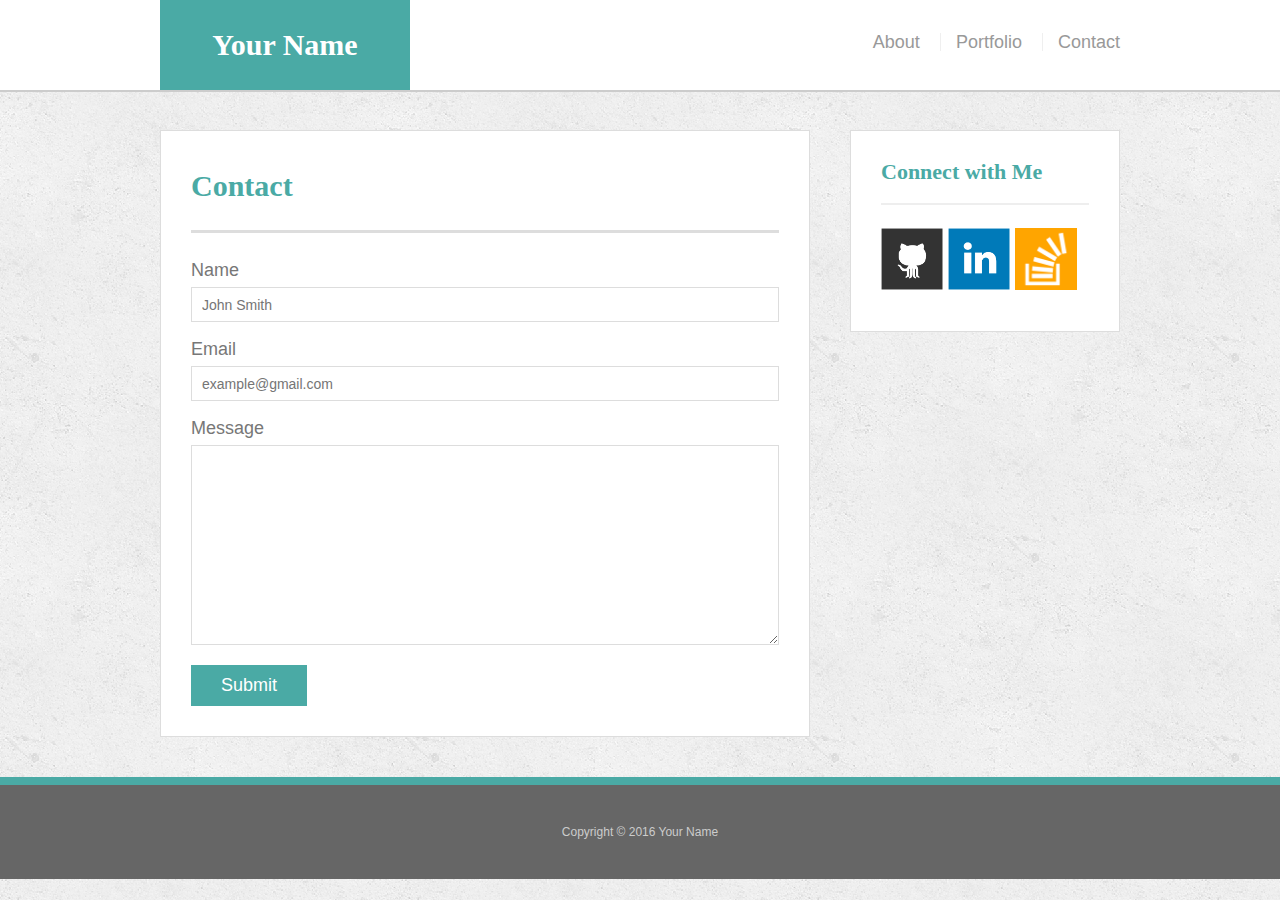
==== contact.html @ 8236fe0b "adding skeleton" ====
<!doctype html>
<html lang="en-us">

<head>
  <meta charset="UTF-8">
  <title>Contact | Your Name</title>
  <link rel="stylesheet" type="text/css" href="assets/css/reset.css">
  <link rel="stylesheet" type="text/css" href="assets/css/style.css">
</head>

<body>

  <header id="masthead">
    <div class="container">
      <a href="index.html" id="logo">Your Name</a>
      <nav>
        <a href="index.html">About</a>
        <a href="portfolio.html">Portfolio</a>
        <a href="contact.html">Contact</a>
      </nav>
    </div>
  </header>

  <div id="main-container" class="container">
    <section class="main-section">
      <h1>Contact</h1>

      <form id="contact-form">
        <ul>
          <li>
            <label for="name">Name</label>
            <input type="text" id="name" name="name" placeholder="John Smith" required="required">
          </li>
          <li>
            <label for="email">Email</label>
            <input type="email" id="email" name="email" placeholder="example@gmail.com" required="required">
          </li>
          <li>
            <label for="message">Message</label>
            <textarea id="message" name="message" required="required"></textarea>
          </li>
        </ul>
        <input type="submit">
      </form>

    </section>

    <section class="sidebar">
      <div id="connect">
        <h2>Connect with Me</h2>

        <a href="#"><img src="assets/images/github-128.png" class="social" alt="GitHub" /></a>
        <a href="#"><img src="assets/images/linkedin-128.png" class="social" alt="LinkedIn" /></a>
        <a href="#"><img src="assets/images/stackoverflow-128.png" class="social" alt="Stack Overflow" /></a>
      </div>
    </section>
  </div>

  <footer>
    <div class="container">
      Copyright &copy; 2016 Your Name
    </div>
  </footer>
</body>

</html>
---- assets/css/style.css ----
body {
  font-family: Arial, "Helvetica Neue", Helvetica, sans-serif;
  font-size: 18px;
  line-height: 34px;
  color: #777;
  background: url("../images/concrete_seamless.png");
}

* {
  box-sizing: border-box;
}

/* general */

.container {
  width: 100%;
  max-width: 960px;
  margin: 0 auto;
  clear: both;
}

h1,
h2,
h3,
p {
  margin-bottom: 20px;
}

p:last-child {
  margin-bottom: 0;
}

h1,
h2,
h3 {
  font-family: Georgia, Times, "Times New Roman", serif;
  font-weight: 700;
  color: #4aaaa5;
}

h1 {
  padding-bottom: 20px;
  font-size: 30px;
  line-height: 49px;
  border-bottom: 3px solid #ddd;
}

h2,
h3 {
  font-size: 22px;
}

/* header */

#masthead {
  position: fixed;
  z-index: 99;
  width: 100%;
  margin: 0 0 30px;
  overflow: auto;
  color: #fff;
  background: #fff;
  border-bottom: 2px solid #ccc;
}

#logo {
  float: left;
  width: 250px;
  height: 90px;
  font-family: Georgia, Times, "Times New Roman", serif;
  font-size: 30px;
  font-weight: 700;
  line-height: 90px;
  color: #fff;
  text-align: center;
  text-decoration: none;
  background: #4aaaa5;
}

nav {
  float: right;
  margin-top: 25px;
}

nav a {
  display: inline-block;
  padding-left: 15px;
  margin-left: 15px;
  line-height: 18px;
  color: #999;
  text-decoration: none;
  border-left: 1px solid #efefef;
}

nav a:first-child {
  border-left: 0 none;
}

/* footer */

footer {
  padding: 30px 0;
  clear: both;
  font-size: 12px;
  color: #fff;
  color: #ccc;
  text-align: center;
  background: #666;
  border-top: 8px solid #4aaaa5;
}

/* sidebar */

.sidebar {
  float: right;
  width: 100%;
  max-width: 270px;
  padding: 30px;
  margin-bottom: 20px;
  background: #fff;
  border: 1px solid #ddd;
}

h3,
.sidebar h2 {
  padding-bottom: 20px;
  margin-bottom: 15px;
  line-height: 22px;
  border-bottom: 2px solid #eee;
}

.social {
  width: 62px;
  height: 62px;
  margin-top: 8px;
  margin-right: 5px;
}

.social:last-child {
  margin-right: 0;
}

/* main */

#main-container {
  padding-top: 130px;
}

.main-section {
  float: left;
  width: 100%;
  max-width: 650px;
  padding: 30px;
  margin: 0 0 40px;
  background: #fff;
  border: 1px solid #ddd;
}

/* portfolio page */

.work {
  position: relative;
  float: left;
  width: 274px;
  margin: 20px 0 25px;
  overflow: auto;
}

.work:nth-child(even) {
  margin-right: 40px;
}

.work img {
  width: 100%;
  border: 0 none;
  opacity: 0.8;
}

.work h3 {
  position: absolute;
  bottom: 20px;
  width: 100%;
  padding: 15px;
  margin-bottom: 0;
  font-weight: 300;
  line-height: 30px;
  color: #fff;
  text-align: center;
  background: #4aaaa5;
  border-bottom: 0;
}

.auth-image {
  float: left;
  width: 200px;
  height: auto;
  margin-top: 10px;
  margin-right: 25px;
}

/* contact page */

#contact-form ul {
  margin-bottom: 20px;
}

#contact-form li {
  margin-bottom: 10px;
}

label,
input[type=text],
input[type=email],
textarea {
  display: block;
  width: 100%;
}

input[type=text],
input[type=email],
textarea {
  height: 35px;
  padding: 0 10px;
  font-size: 14px;
  border: 1px solid #ddd;
}

textarea {
  height: 200px;
}

input[type=submit] {
  padding: 10px 30px;
  font-size: 18px;
  color: #fff;
  cursor: pointer;
  background: #4aaaa5;
  border: 0 none;
}
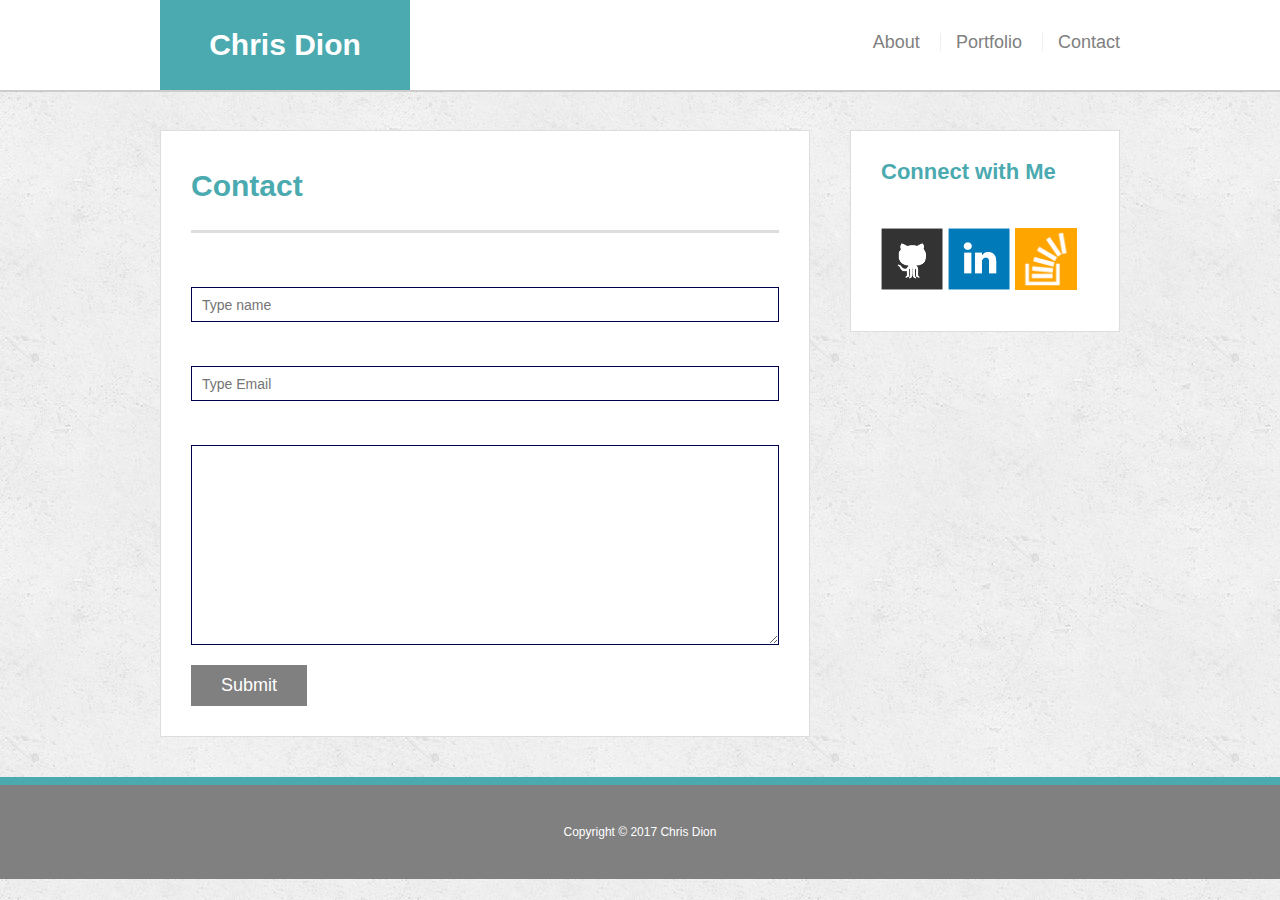
==== commit 6a17a2c4: "everything but the cat" ====
--- a/contact.html
+++ b/contact.html
@@ -1,18 +1,16 @@
 <!doctype html>
 <html lang="en-us">
-
 <head>
   <meta charset="UTF-8">
-  <title>Contact | Your Name</title>
+    <meta name=viewport content="width=device-width, initial-scale=1">
+  <title>Contact | Chris Dion</title>
   <link rel="stylesheet" type="text/css" href="assets/css/reset.css">
   <link rel="stylesheet" type="text/css" href="assets/css/style.css">
 </head>
-
 <body>
-
   <header id="masthead">
     <div class="container">
-      <a href="index.html" id="logo">Your Name</a>
+      <a href="index.html" id="logo">Chris Dion</a>
       <nav>
         <a href="index.html">About</a>
         <a href="portfolio.html">Portfolio</a>
@@ -20,20 +18,18 @@
       </nav>
     </div>
   </header>
-
   <div id="main-container" class="container">
     <section class="main-section">
       <h1>Contact</h1>
-
       <form id="contact-form">
         <ul>
           <li>
             <label for="name">Name</label>
-            <input type="text" id="name" name="name" placeholder="John Smith" required="required">
+            <input type="text" id="name" name="name" placeholder="Type name" required="required">
           </li>
           <li>
             <label for="email">Email</label>
-            <input type="email" id="email" name="email" placeholder="example@gmail.com" required="required">
+            <input type="email" id="email" name="email" placeholder="Type Email" required="required">
           </li>
           <li>
             <label for="message">Message</label>
@@ -42,25 +38,20 @@
         </ul>
         <input type="submit">
       </form>
-
     </section>
-
     <section class="sidebar">
       <div id="connect">
         <h2>Connect with Me</h2>
-
         <a href="#"><img src="assets/images/github-128.png" class="social" alt="GitHub" /></a>
         <a href="#"><img src="assets/images/linkedin-128.png" class="social" alt="LinkedIn" /></a>
-        <a href="#"><img src="assets/images/stackoverflow-128.png" class="social" alt="Stack Overflow" /></a>
+        <a href="#"><img src="assets/images/stackoverflow-128.png" class="social" alt="Stack Overflow"/></a>
       </div>
     </section>
   </div>
-
   <footer>
     <div class="container">
-      Copyright &copy; 2016 Your Name
+      Copyright &copy; 2017 Chris Dion
     </div>
   </footer>
 </body>
-
 </html>--- a/assets/css/style.css
+++ b/assets/css/style.css
@@ -1,213 +1,185 @@
 body {
-  font-family: Arial, "Helvetica Neue", Helvetica, sans-serif;
+  font-family: 'Helvetica Neue', Helvetica, sans-serif;
   font-size: 18px;
+  color: #ffffff;
   line-height: 34px;
-  color: #777;
-  background: url("../images/concrete_seamless.png");
-}
-
+  background-image: url("../images/concrete_seamless.png");
+}
 * {
   box-sizing: border-box;
 }
-
-/* general */
-
+/*general*/
 .container {
+  clear: both;
+  margin: 0 auto;
   width: 100%;
   max-width: 960px;
-  margin: 0 auto;
-  clear: both;
-}
-
+}
 h1,
 h2,
 h3,
 p {
   margin-bottom: 20px;
 }
-
 p:last-child {
   margin-bottom: 0;
-}
-
+  color: #000000
+}
 h1,
 h2,
 h3 {
-  font-family: Georgia, Times, "Times New Roman", serif;
+  font-family: 'Helvetica Neue', Helvetica, sans-serif;
+  color: #4aaaaf;
   font-weight: 700;
-  color: #4aaaa5;
-}
-
+}
 h1 {
   padding-bottom: 20px;
   font-size: 30px;
   line-height: 49px;
   border-bottom: 3px solid #ddd;
 }
-
 h2,
 h3 {
   font-size: 22px;
 }
-
-/* header */
-
+/*header*/
 #masthead {
   position: fixed;
   z-index: 99;
-  width: 100%;
   margin: 0 0 30px;
   overflow: auto;
-  color: #fff;
-  background: #fff;
+  width: 100%;
+  color: #fff;
+  background: #ffffff;
   border-bottom: 2px solid #ccc;
 }
-
 #logo {
-  float: left;
   width: 250px;
   height: 90px;
-  font-family: Georgia, Times, "Times New Roman", serif;
+  float: left;
+  font-family: 'Helvetica Neue', Helvetica, sans-serif;
+  text-align: center;
+  line-height: 90px;
+  color: #ffffff;
+  font-weight: 700;
   font-size: 30px;
-  font-weight: 700;
-  line-height: 90px;
-  color: #fff;
-  text-align: center;
   text-decoration: none;
-  background: #4aaaa5;
-}
-
+  background: #4aaaaf;
+}
 nav {
   float: right;
   margin-top: 25px;
 }
-
 nav a {
   display: inline-block;
+  margin-left: 15px;
   padding-left: 15px;
-  margin-left: 15px;
+  color: #808080;
+  text-decoration: none;
   line-height: 18px;
-  color: #999;
-  text-decoration: none;
   border-left: 1px solid #efefef;
 }
-
 nav a:first-child {
   border-left: 0 none;
 }
-
-/* footer */
-
+/*footer*/
 footer {
   padding: 30px 0;
   clear: both;
+  color: #fff;
+  color: #ffffff;
   font-size: 12px;
-  color: #fff;
-  color: #ccc;
   text-align: center;
-  background: #666;
-  border-top: 8px solid #4aaaa5;
-}
-
-/* sidebar */
-
+  background: #808080;
+  border-top: 8px solid #4aaaaf;
+}
+/*sidebar*/
 .sidebar {
+  padding: 30px;
+  width: 100%;
+  max-width: 270px;
   float: right;
-  width: 100%;
-  max-width: 270px;
-  padding: 30px;
   margin-bottom: 20px;
-  background: #fff;
+  background: #ffffff;
   border: 1px solid #ddd;
 }
-
 h3,
 .sidebar h2 {
   padding-bottom: 20px;
   margin-bottom: 15px;
   line-height: 22px;
-  border-bottom: 2px solid #eee;
-}
-
+  border-bottom: 2px solid #ffffff;
+}
 .social {
   width: 62px;
   height: 62px;
   margin-top: 8px;
   margin-right: 5px;
 }
-
 .social:last-child {
   margin-right: 0;
 }
-
-/* main */
-
+/*main*/
 #main-container {
   padding-top: 130px;
 }
-
 .main-section {
-  float: left;
+  padding: 30px;
+  margin: 0 0 40px 0;
   width: 100%;
   max-width: 650px;
-  padding: 30px;
-  margin: 0 0 40px;
-  background: #fff;
+  float: left;
+  background: #ffffff;
   border: 1px solid #ddd;
 }
-
-/* portfolio page */
-
+/*portfolio page*/
 .work {
   position: relative;
-  float: left;
   width: 274px;
+  overflow: auto;
+  float: left;
   margin: 20px 0 25px;
-  overflow: auto;
-}
-
+}
 .work:nth-child(even) {
   margin-right: 40px;
 }
-
 .work img {
   width: 100%;
   border: 0 none;
-  opacity: 0.8;
-}
-
+  opacity: .8;
+}
 .work h3 {
   position: absolute;
-  bottom: 20px;
-  width: 100%;
+  bottom: 0px;
+  margin-bottom: 0;
   padding: 15px;
-  margin-bottom: 0;
+  width: 100%;
+  color: #fff;
+  text-align: center;
+  line-height: 30px;
   font-weight: 300;
-  line-height: 30px;
-  color: #fff;
-  text-align: center;
-  background: #4aaaa5;
+  background: #4aaaaf;
   border-bottom: 0;
 }
-
 .auth-image {
-  float: left;
   width: 200px;
   height: auto;
   margin-top: 10px;
   margin-right: 25px;
-}
-
-/* contact page */
-
+  float: left;
+   -webkit-transform:rotate(90deg);
+  -moz-transform: rotate(90deg);
+  -ms-transform: rotate(90deg);
+  -o-transform: rotate(90deg);
+  transform: rotate(90deg);
+}
+/*contact page*/
 #contact-form ul {
   margin-bottom: 20px;
 }
-
 #contact-form li {
   margin-bottom: 10px;
 }
-
 label,
 input[type=text],
 input[type=email],
@@ -215,25 +187,106 @@
   display: block;
   width: 100%;
 }
-
 input[type=text],
 input[type=email],
 textarea {
   height: 35px;
   padding: 0 10px;
   font-size: 14px;
-  border: 1px solid #ddd;
-}
-
+  border: 1px solid #00004d;
+}
 textarea {
   height: 200px;
 }
-
 input[type=submit] {
   padding: 10px 30px;
+  color: #fff;
   font-size: 18px;
-  color: #fff;
   cursor: pointer;
-  background: #4aaaa5;
+  background: #808080;
   border: 0 none;
 }
+
+@media screen and (max-width: 980px) {
+  
+  .container {
+    margin: 0 auto;
+    width: 80%;
+}
+
+  .main-section {
+    float: left;
+    width: 50%;
+    margin-left: 20px;
+    margin-right: 40px;
+  }
+
+  .sidebar {
+
+    float: left;
+    width: 50%;
+  }
+
+  #contact-form {
+    list-style-type: none;
+  }
+
+  }
+
+@media screen and (max-width: 768px) {
+  
+  .main-section {
+    width: 100%;
+    
+    margin-left: 10px;
+  }
+
+  .work {
+    width: 50%;
+    float: left;
+  }
+
+
+}
+
+@media screen and (max-width: 640px) {
+  
+  .logo {
+    width: 100%;
+    margin: 0;
+  }
+
+  .profile {
+    width: 100%;
+    height: 300px;
+  }
+
+  .social {
+    width: 30px;
+    height: 30px;
+  }
+
+  .work {
+    width: 100%;
+    text-align: center;
+  }
+  
+  .masthead {
+    text-align: center;
+    margin:0 auto;
+    position: static;
+  }
+  nav {
+    margin-right: 50px;
+    padding: 10px;
+  }
+
+  .about {
+    padding-left: 20px;
+    padding-right: 50px;
+  }
+  .portfolio {
+    padding-right: 50px;
+  }
+
+}